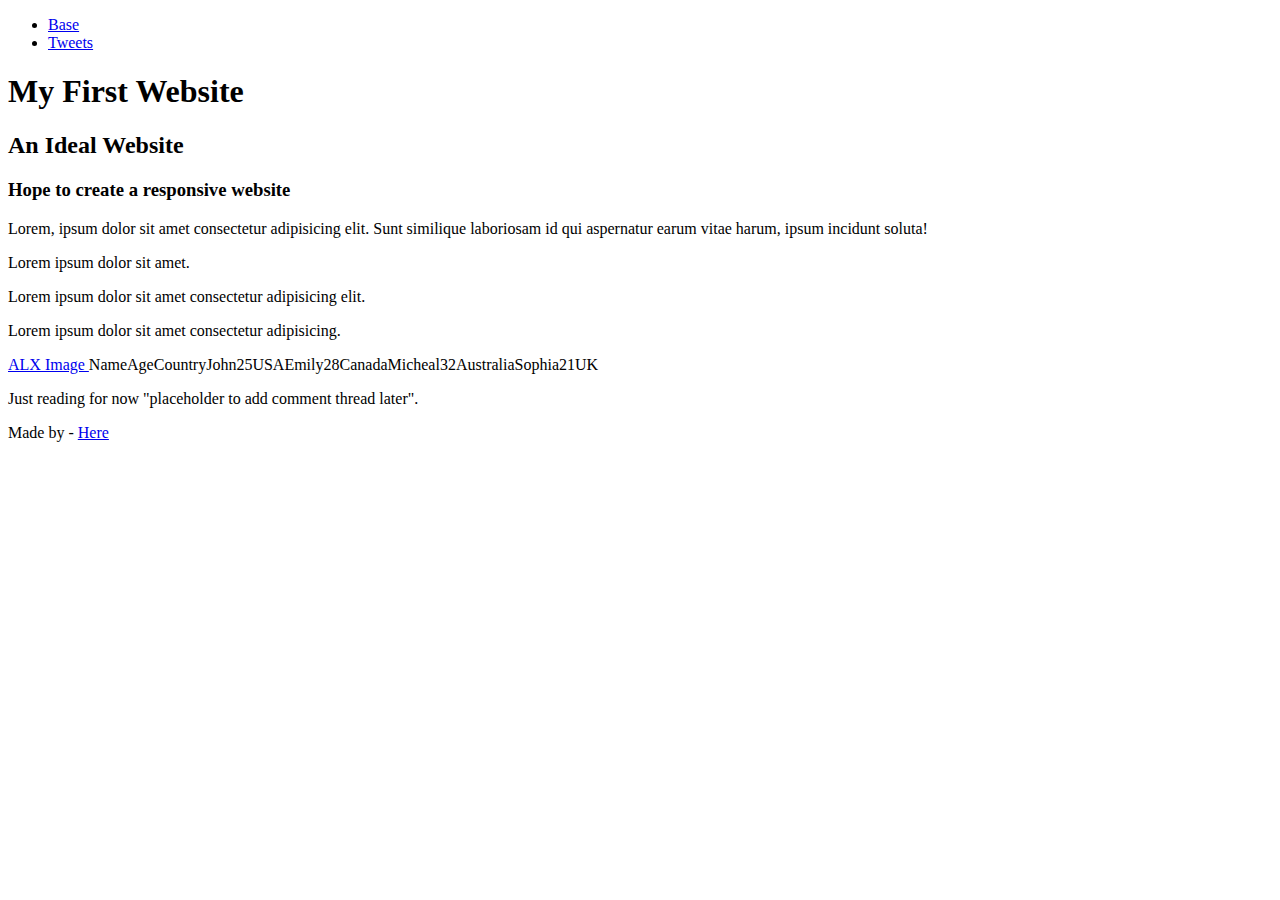
==== css_basic/index.html @ 856d465a "update" ====
<!DOCTYPE html>
<html lang="en">
  <head>
    <meta charset="utf-8" />
    <meta name="viewport" content="width=device-width, initial-scale=1.0" />
    <title>Personal Portfolio</title>
  </head>
  <body>
    <header>
      <ul>
        <li><a href="base_index.html">Base</a>
        </li>
        <li><a href="tweets.html">Tweets</a>
        </li>
      </ul>
    </header>
    <main>
    <article>
    <h1>My First Website</h1>
    <h2>An Ideal Website</h2>
    <h3>Hope to create a responsive website</h3>
    <p>
      Lorem, ipsum dolor sit amet consectetur adipisicing elit. Sunt similique
      laboriosam id qui aspernatur earum vitae harum, ipsum incidunt soluta!
    </p>
    <p>Lorem ipsum dolor sit amet.</p>
    <p>Lorem ipsum dolor sit amet consectetur adipisicing elit.</p>
    <p>Lorem ipsum dolor sit amet consectetur adipisicing.</p>
    <a href="https://i.ibb.co/gTDZZT8/ALX-Logo-07.png"> ALX Image </a>
         <table>
        <tr>
          <thead>Name</thead>
          <thead>Age</thead>
          <thead>Country</thead>
        </tr>
        <tr>
          <tbody>John</tbody>
          <tbody>25</tbody>
          <tbody>USA</tbody>
        </tr>
        <tr>
          <tbody>Emily</tbody>
          <tbody>28</tbody>
          <tbody>Canada</tbody>
        </tr>
        <tr>
          <tbody>Micheal</tbody>
          <tbody>32</tbody>
          <tbody>Australia</tbody>
        </tr>
        <tr>
          <tbody>Sophia</tbody>
          <tbody>21</tbody>
          <tbody>UK</tbody>
        </tr>
      </table>
    </article>
    <aside>
      <p> Just reading for now "placeholder to add comment thread later".</p>
    </aside>
  </main>
  <footer>
    Made by <Joy Mumen> - <a href="joymumen" target="_blank">Here</a>
    </footer>
    </body>
</html>
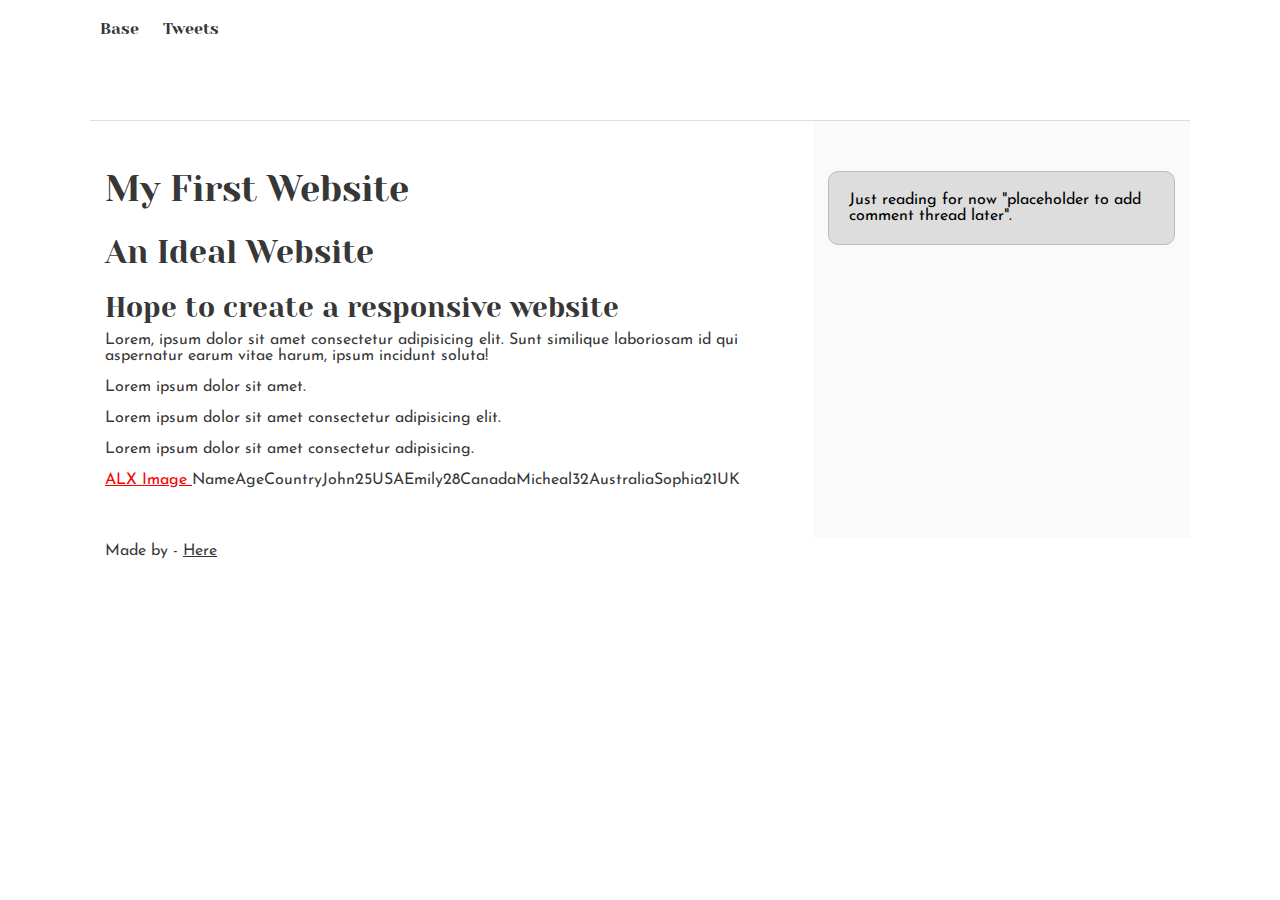
==== commit e1ed58f3: "update" ====
--- a/css_basic/index.html
+++ b/css_basic/index.html
@@ -4,6 +4,8 @@
     <meta charset="utf-8" />
     <meta name="viewport" content="width=device-width, initial-scale=1.0" />
     <title>Personal Portfolio</title>
+    <link href="base.css" rel="stylesheet">
+<link href="styles.css" rel="stylesheet">
   </head>
   <body>
     <header>
@@ -14,7 +16,7 @@
         </li>
       </ul>
     </header>
-    <main>
+     <main>
     <article>
     <h1>My First Website</h1>
     <h2>An Ideal Website</h2>
--- a/css_basic/base.css
+++ b/css_basic/base.css
@@ -0,0 +1,287 @@
+/* Importing webfonts */
+/* (If you're learning CSS, you should disregard that) */
+
+@import url(https://fonts.googleapis.com/css?family=Yeseva+One);
+@import url(https://fonts.googleapis.com/css?family=Josefin+Sans:400,700,700italic,400italic);
+
+/* CSS reset rules */
+
+html,
+body {
+  height: 100%;
+  min-height: 100%;
+}
+html,
+body,
+div,
+span,
+applet,
+object,
+iframe,
+h1,
+h2,
+h3,
+h4,
+h5,
+h6,
+p,
+blockquote,
+pre,
+a,
+abbr,
+acronym,
+address,
+big,
+cite,
+code,
+del,
+dfn,
+img,
+ins,
+kbd,
+q,
+s,
+samp,
+small,
+strike,
+sub,
+sup,
+tt,
+var,
+b,
+u,
+i,
+center,
+dl,
+dt,
+dd,
+fieldset,
+form,
+label,
+legend,
+table,
+caption,
+tbody,
+tfoot,
+thead,
+tr,
+th,
+td,
+article,
+aside,
+canvas,
+details,
+embed,
+figure,
+figcaption,
+footer,
+header,
+hgroup,
+menu,
+nav,
+output,
+ruby,
+section,
+summary,
+time,
+mark,
+audio,
+video {
+  margin: 0;
+  padding: 0;
+  border: 0;
+  font-size: 100%;
+  font: inherit;
+  vertical-align: baseline;
+}
+/* HTML5 display-role reset for older browsers */
+article,
+aside,
+details,
+figcaption,
+figure,
+footer,
+header,
+hgroup,
+menu,
+nav,
+section {
+  display: block;
+}
+body {
+  line-height: 1;
+}
+blockquote,
+q {
+  quotes: none;
+}
+blockquote:before,
+blockquote:after,
+q:before,
+q:after {
+  content: "";
+  content: none;
+}
+table {
+  border-collapse: collapse;
+  border-spacing: 0;
+}
+
+/* Fonts and colors */
+
+body {
+  font-family: "Josefin Sans", serif;
+  color: rgba(0, 0, 0, 0.8);
+}
+h1,
+h2,
+h3,
+h4,
+h5,
+h6,
+header {
+  font-family: "Yeseva One", sans-serif;
+}
+main {
+  display: flex;
+  flex-direction: row;
+  flex: auto;
+}
+article {
+  flex-direction: row;
+  flex: 2;
+  overflow-y: auto;
+}
+header {
+  border-bottom: 1px solid rgb(221, 221, 221);
+  transition: border-bottom-color 1s ease;
+}
+header a {
+  color: rgba(0, 0, 0, 0.8);
+}
+aside {
+  background: #fafafa;
+  flex: 1;
+  overflow-y: auto;
+}
+aside p {
+  border: 1px solid #bbb;
+  background: #ddd;
+  color: black;
+}
+footer a {
+  color: rgba(0, 0, 0, 0.8);
+}
+a {
+  color: #f80002;
+}
+
+/* Positioning and margins */
+
+@media (min-width: 1100px) {
+  body {
+    width: 1100px;
+    margin: 0 auto;
+  }
+}
+
+article {
+  padding: 50px 15px;
+}
+article > *:first-child {
+  margin-top: 0;
+}
+aside {
+  padding: 50px 15px;
+}
+header .right {
+  float: right;
+  margin: 0 10px 15px;
+}
+
+/* Header */
+header {
+  padding: 20px 0;
+  height: 80px;
+}
+header ul {
+  list-style: none;
+  margin: 0;
+  padding: 0;
+}
+header li {
+  display: inline;
+  vertical-align: middle;
+}
+header li:first-child {
+  margin: 0;
+}
+header li a {
+  margin: 0 10px;
+}
+header li.logo {
+  font-size: 36px;
+}
+header a {
+  text-decoration: none;
+}
+
+/* Aside */
+
+aside p {
+  border-radius: 10px;
+  padding: 20px 20px;
+  display: flex;
+  flex-direction: row;
+}
+
+/* Footer */
+
+footer {
+  padding: 5px 15px;
+  height: 80px;
+}
+
+/* Text styles and margins */
+
+p {
+  margin-bottom: 15px;
+}
+h1 {
+  font-size: 36px;
+  margin: 40px 0 20px;
+}
+h2 {
+  font-size: 32px;
+  margin: 30px 0 15px;
+}
+h3 {
+  font-size: 28px;
+  margin: 25px 0 10px;
+}
+h4 {
+  font-size: 20px;
+  font-weight: bold;
+  margin: 20px 0 10px;
+}
+h5 {
+  font-size: 18px;
+  font-weight: bold;
+  margin: 15px 0 10px;
+}
+h6 {
+  font-weight: bold;
+  margin: 5px 0;
+}
+
+@media (max-width: 800px) {
+  body.works_on_smartphone {
+    display: block;
+  }
+  body.works_on_smartphone main {
+    display: block;
+  }
+  header .right {
+    float: none;
+  }
+}
